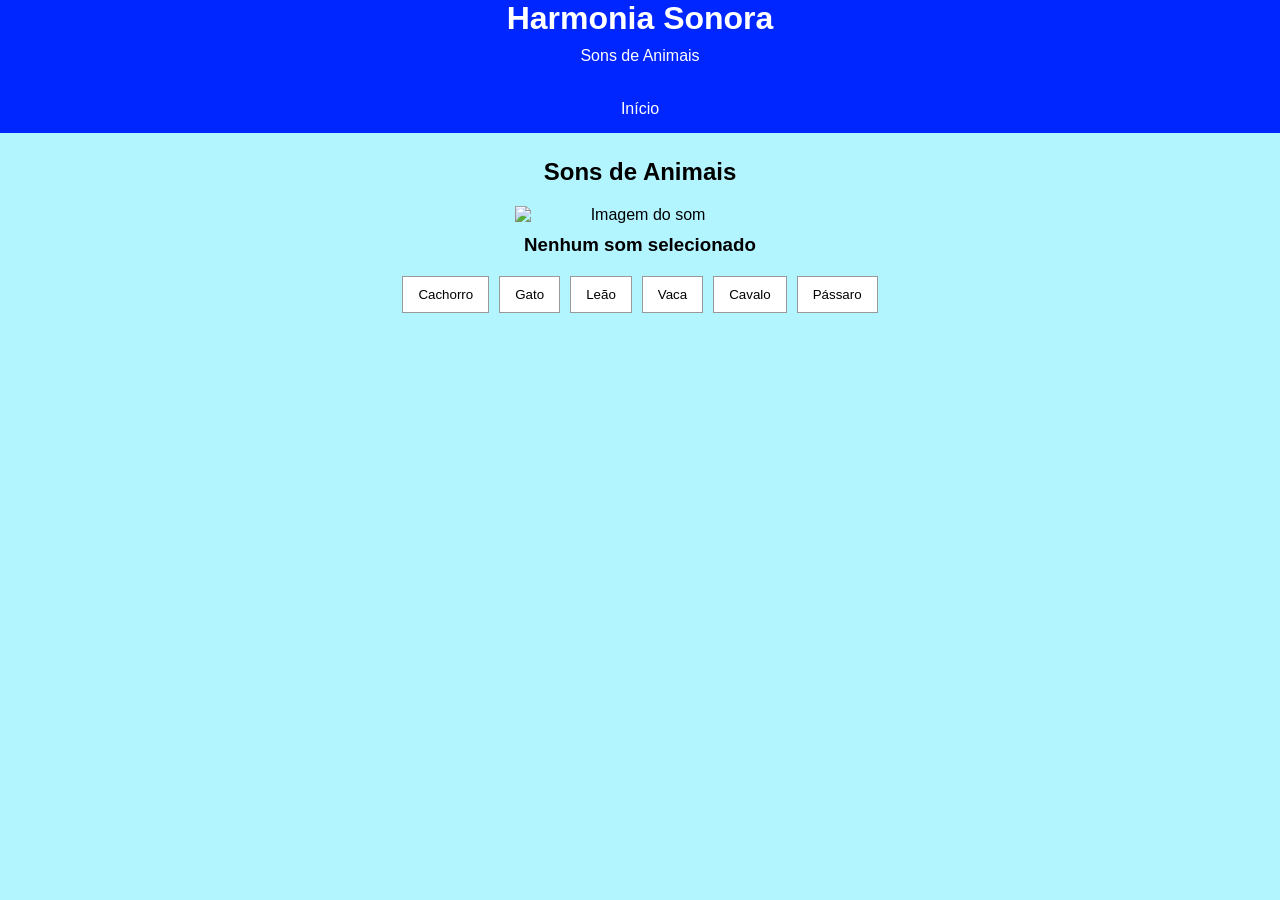
==== animais.html @ eb3f6ed1 "first commit" ====
<!DOCTYPE html>
<html lang="pt-BR">

<head>
    <meta charset="UTF-8">
    <meta name="viewport" content="width=device-width, initial-scale=1.0">

    <title>Sons de Animais - Harmonia Sonora</title>

    <link rel="stylesheet" href="style.css">
</head>

<body>

    <header>
        <h1>Harmonia Sonora</h1>
        <p>Sons de Animais</p>

        <nav>
            <a href="index.html">Início</a>
        </nav>
    </header>

    <main>

        <h2>Sons de Animais</h2>

        <div class="destaque">

            <img id="imagemSom"
                src="assets/imagens/capa.svg"
                alt="Imagem do som">

            <h3 id="nomeSom">Nenhum som selecionado</h3>

        </div>

        <div id="imagens" class="oculto">

            <img id="cachorro"
                src="assets/imagens/cachorro imagem.jpg"
                alt="Cachorro">

            <img id="gato"
                src="assets/imagens/gato imagem.jpg"
                alt="Gato">

            <img id="leao"
                src="assets/imagens/leao imagem.jpg"
                alt="Leão">

            <img id="vaca"
                src="assets/imagens/vaca imagem.jpg"
                alt="Vaca">

            <img id="cavalo"
                src="assets/imagens/cavalo imagem.jpg"
                alt="Cavalo">

            <img id="passaro"
                src="assets/imagens/passaro imagem.jpg"
                alt="Pássaro">

        </div>

        <div class="botoes">

            <button class="som"
                data-audio="cachorro-rabujento.mp3"
                data-imagem="cachorro">
                Cachorro
            </button>

            <button class="som"
                data-audio="meow-1.mp3"
                data-imagem="gato">
                Gato
            </button>

            <button class="som"
                data-audio="efeitos-sonoros-rugido-de-leao.mp3"
                data-imagem="leao">
                Leão
            </button>

            <button class="som"
                data-audio="vaca-mugir.mp3"
                data-imagem="vaca">
                Vaca
            </button>

            <button class="som"
                data-audio="cavalo_2.mp3"
                data-imagem="cavalo">
                Cavalo
            </button>

            <button class="som"
                data-audio="bem-te-vi-assobio.mp3"
                data-imagem="passaro">
                Pássaro
            </button>

        </div>

    </main>

    <footer>
       
    </footer>

    <audio id="audio"></audio>

    <script src="script.js"></script>

</body>

</html>
---- style.css ----
* {
    margin: 0;
    padding: 0;
    box-sizing: border-box;
}

body {
    font-family: Arial, sans-serif;
    text-align: center;
    background: #b3f5ff;
}

header,
footer {
    background: #0026ff;
    color: white;
    
}

header h1 {
    margin-bottom: 10px;
}

nav {
    margin-top: 20px;
}

nav a {
    color: white;
    text-decoration: none;
    margin: 5px;
    padding: 10px;
    display: inline-block;
}

nav a:hover {
    background: #555;
}

main {
    width: 90%;
    max-width: 700px;
    margin: 25px auto;
}

.temas,
.botoes {
    display: flex;
    justify-content: center;
    flex-wrap: wrap;
    gap: 10px;
    margin-top: 20px;
}

.temas a {
    padding: 10px 15px;
    border: 1px solid #999;
    background: white;
    color: black;
    text-decoration: none;
}

.temas a:hover {
    background: #ddd;
}

button {
    padding: 10px 15px;
    border: 1px solid #999;
    background: white;
    cursor: pointer;
}

button:hover {
    background: #ddd;
}

.destaque {
    margin-top: 20px;
}

#imagemSom {
    width: 250px;
    max-width: 100%;
    display: block;
    margin: 10px auto;
}

.oculto {
    display: none;
}

@media (max-width: 600px) {

    button {
        width: 100%;
    }

}
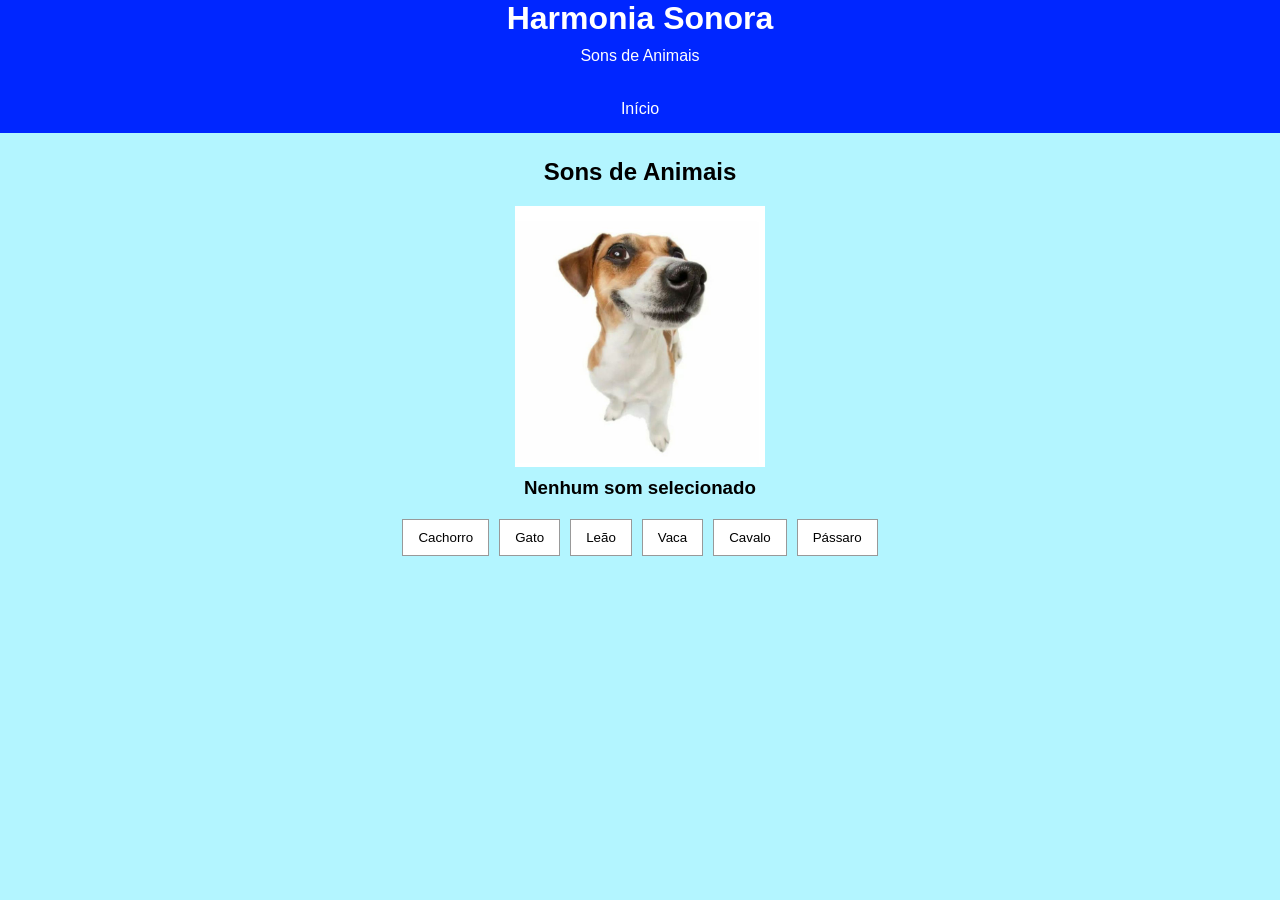
==== commit 4af2aad7: "mudança nas imagens" ====
--- a/animais.html
+++ b/animais.html
@@ -28,7 +28,7 @@
         <div class="destaque">
 
             <img id="imagemSom"
-                src="assets/imagens/capa.svg"
+                src="assets/imagens/cachorro imagem.jpg"
                 alt="Imagem do som">
 
             <h3 id="nomeSom">Nenhum som selecionado</h3>
